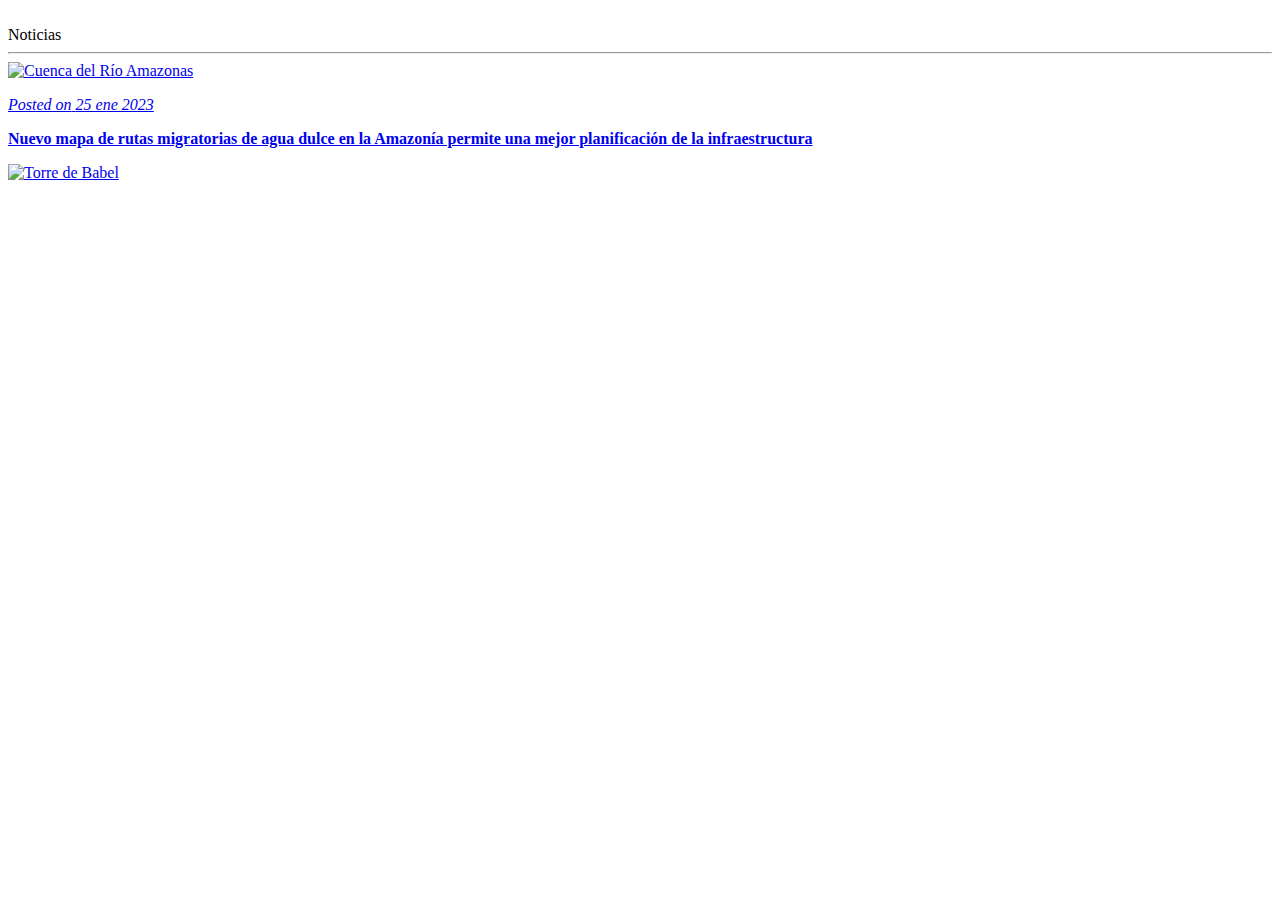
==== noticias.html @ 00032c29 "Add files via upload" ====
<!DOCTYPE html>
<html lang="en">

<head>
    <meta charset="UTF-8">
    <meta http-equiv="X-UA-Compatible" content="IE=edge">
    <meta name="viewport" content="width=device-width, initial-scale=1.0">
    <title>Document</title>
    <link rel="stylesheet" href="fotostrabajo/formato.css">
</head>

<body>
    <div class="titulo">
        <br>Noticias
    </div>
    <hr>
        <div class="flex_noticias">
            
                <a class="news-block" href="?7534916/Rutas-migratorias-de-agua-dulce-en-la-Amazonia" title=""
                    tabindex="0">
            </div>
            <div class=".primeraimagen">
                <img src="./fotostrabajo/primeraimagen.jpg" alt="Cuenca del Río Amazonas">
            </div>
            <div class="row-2">
                <p><i class="font-serif"><span>Posted on</span> <span class="text-primary"> 25 ene
                            2023</span>
                    </i>
                </p>
                <p class="title font30 text-uppercase"><strong>Nuevo mapa de rutas migratorias de agua dulce en
                        la Amazonía permite una mejor planificación de la infraestructura</strong>
                </p>
            </div>
            <div>
                <img src="./fotostrabajo/segundaimagen.png" alt="Torre de Babel">
            </div>
        </div>

</body>

</html>
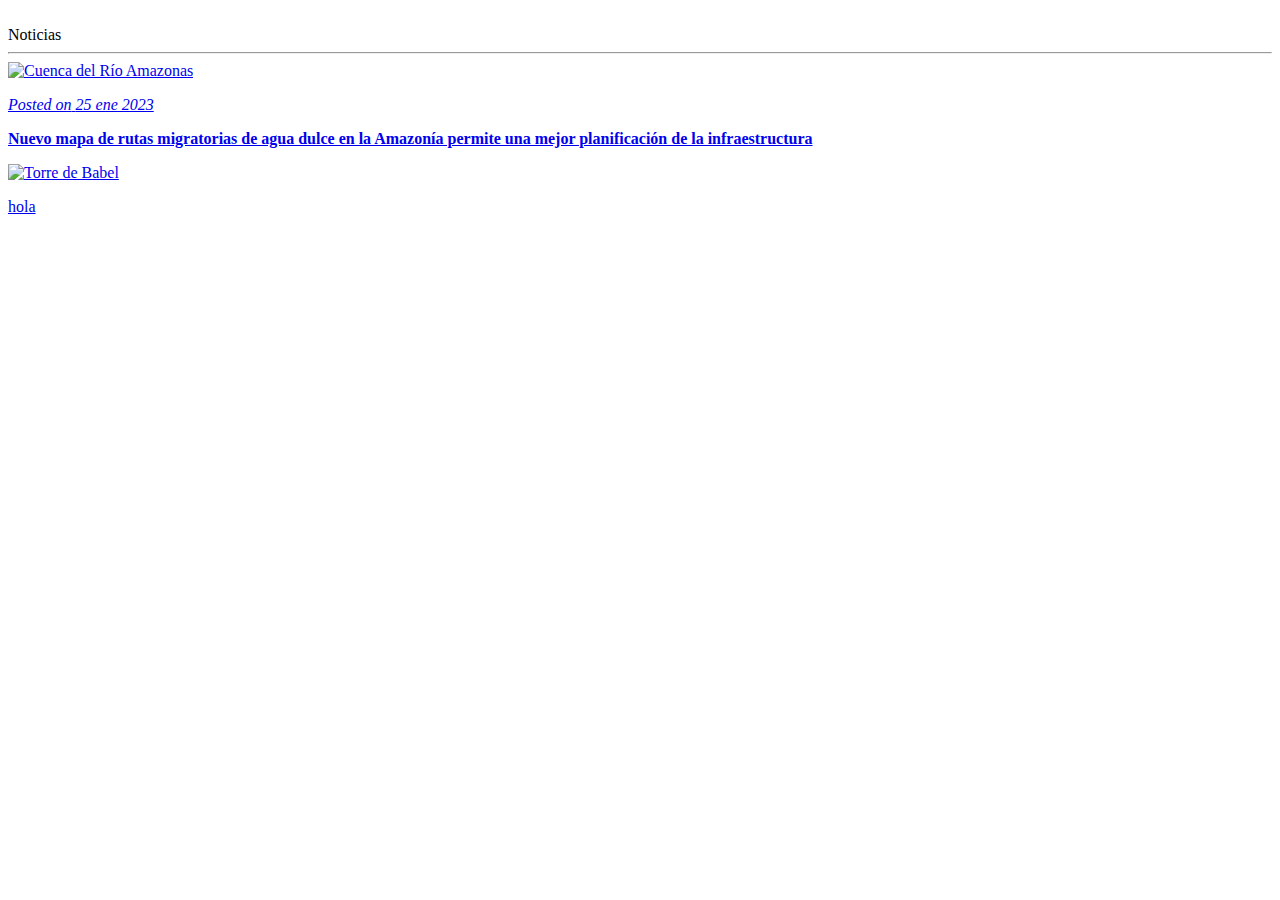
==== commit a757f9a8: "Update noticias.html" ====
--- a/noticias.html
+++ b/noticias.html
@@ -37,5 +37,6 @@
         </div>
 
 </body>
+    <p>hola</p>
 
-</html>+</html>
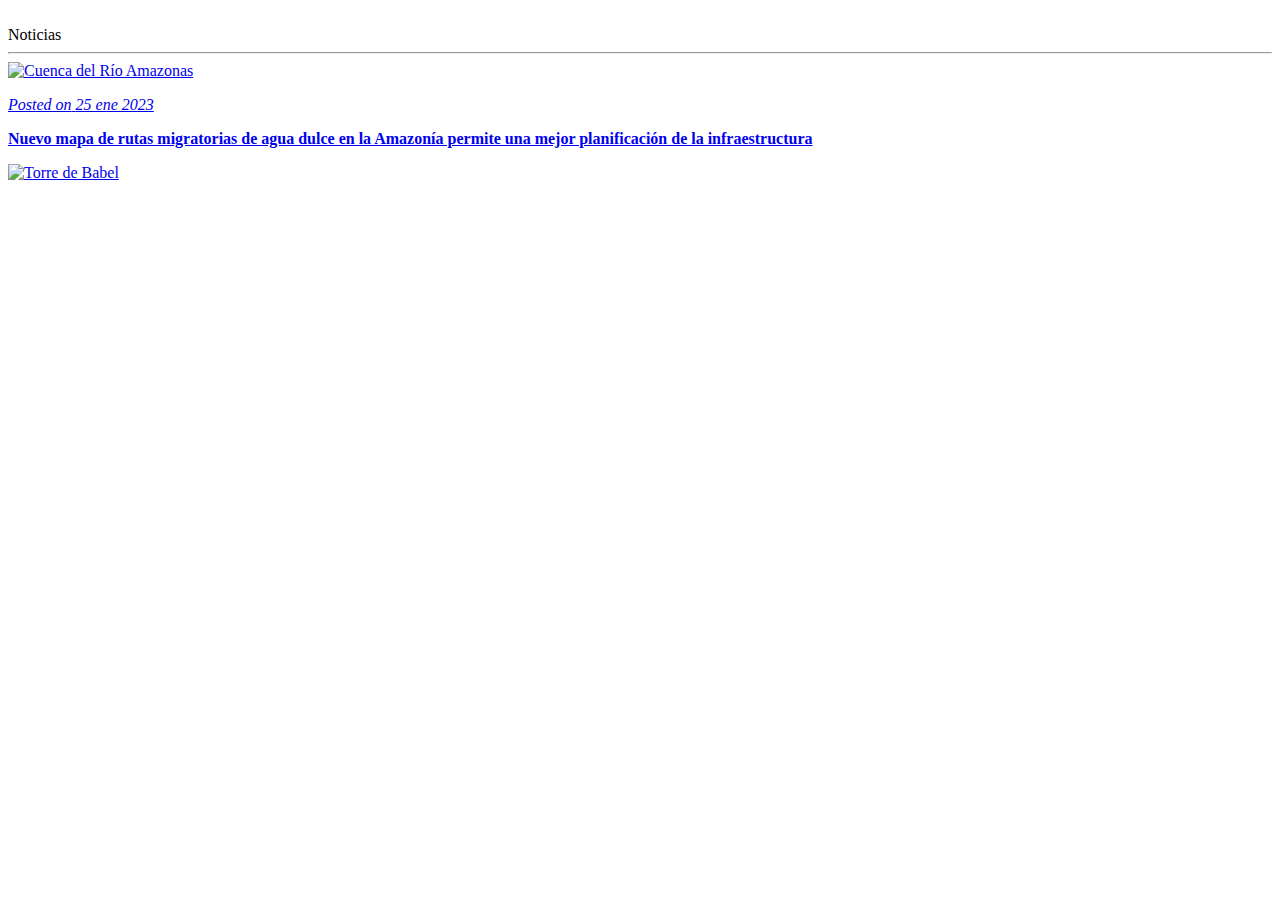
==== commit 706d7941: "Update noticias.html" ====
--- a/noticias.html
+++ b/noticias.html
@@ -37,6 +37,6 @@
         </div>
 
 </body>
-    <p>hola</p>
+  
 
 </html>
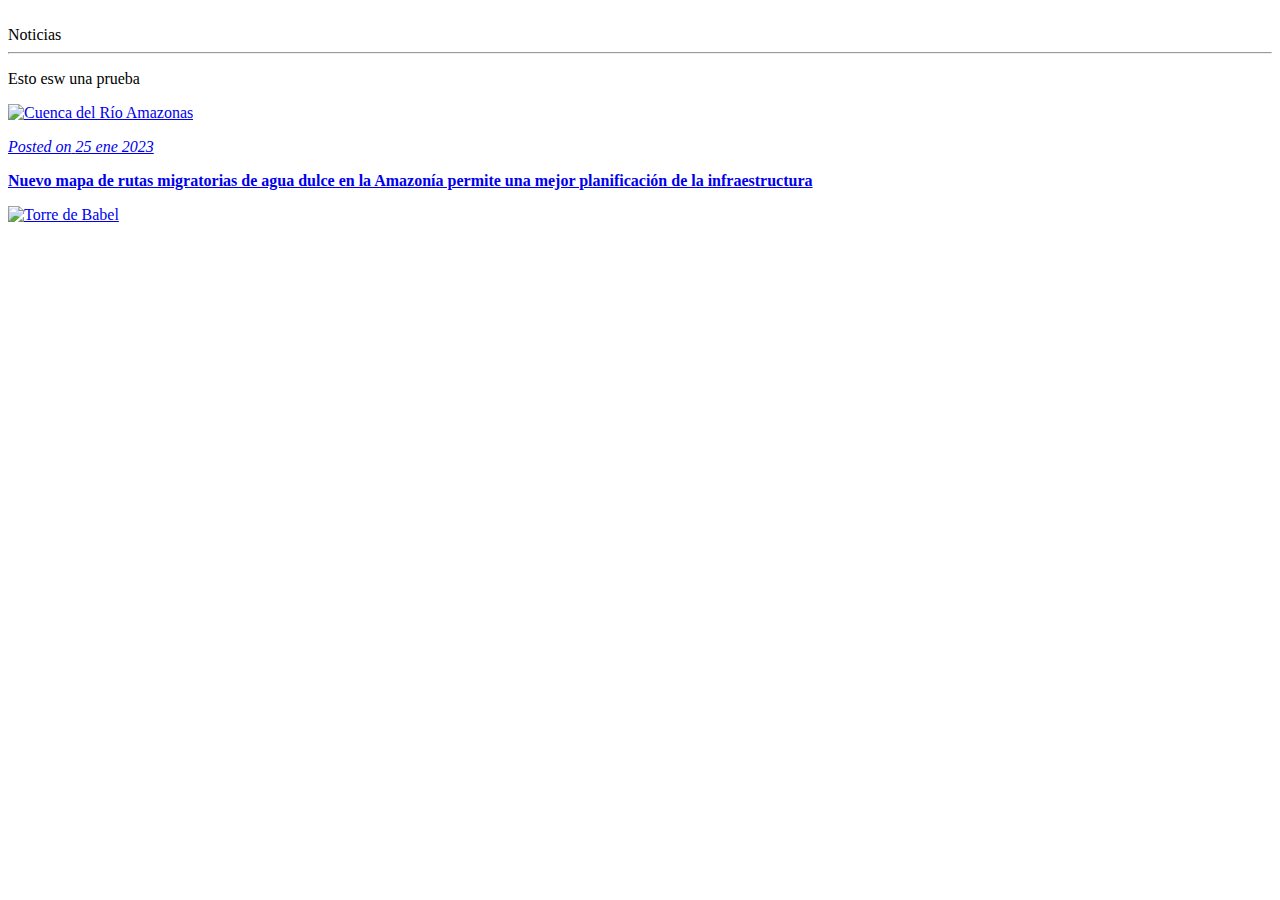
==== commit 26a360cd: "Update noticias.html" ====
--- a/noticias.html
+++ b/noticias.html
@@ -14,6 +14,8 @@
         <br>Noticias
     </div>
     <hr>
+
+        <p>Esto esw una prueba</p>
         <div class="flex_noticias">
             
                 <a class="news-block" href="?7534916/Rutas-migratorias-de-agua-dulce-en-la-Amazonia" title=""
